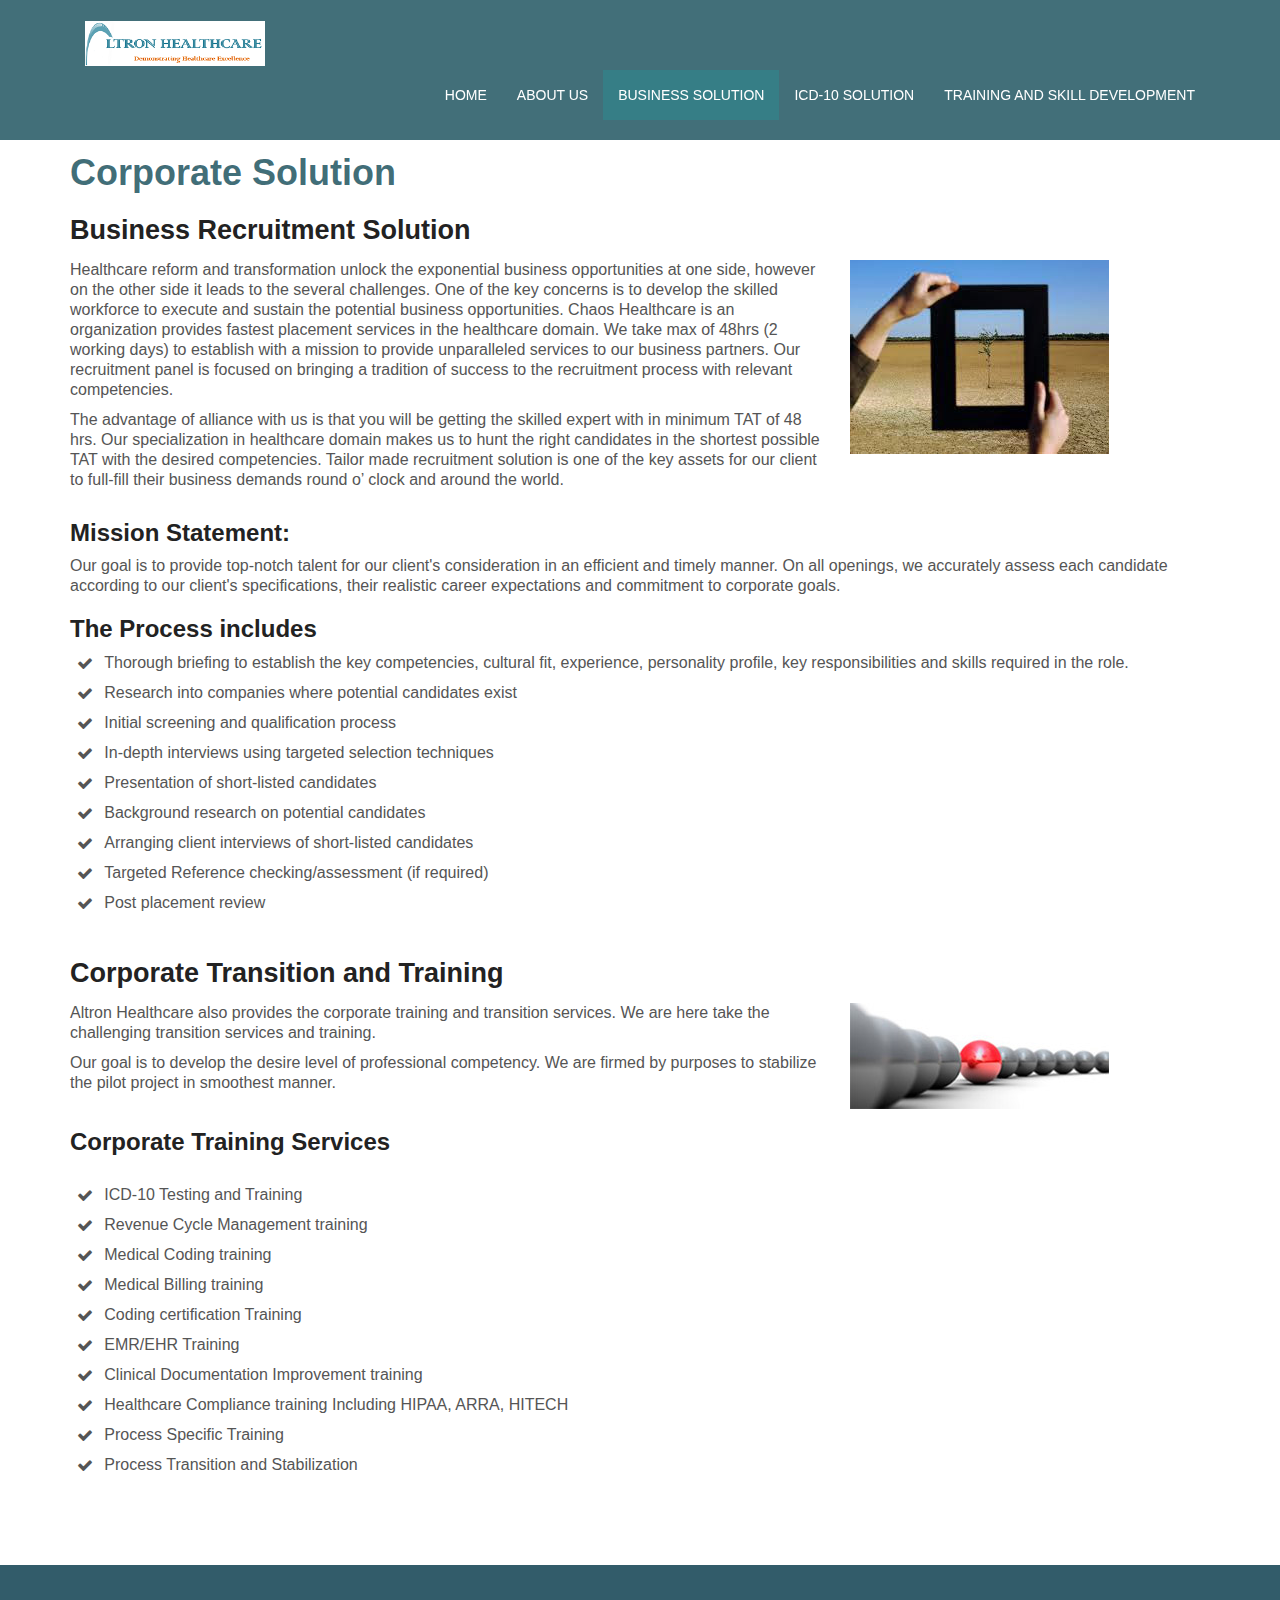
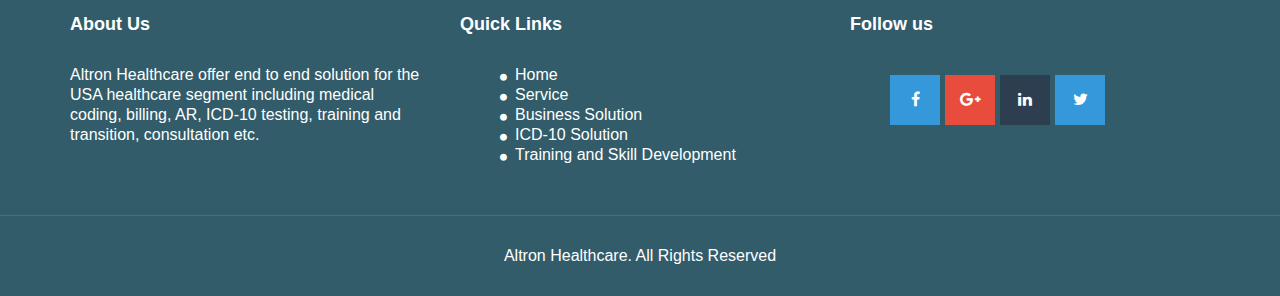
==== Corporate Solution.html @ 139de6fa "Add files via upload" ====
﻿<!DOCTYPE html>
<html lang="en">

<head>
  <meta charset="utf-8">
  <meta name="viewport" content="width=device-width, initial-scale=1">
  <title>Altron HealthCare</title>
  <meta name="description" content="Altron HealthCare">
  <meta name="keywords" content="Altron HealthCare, Purpose Oriented, Leading Innovation, Human Value">

  <!--<link rel="stylesheet" type="text/css" href="https://fonts.googleapis.com/css?family=Open+Sans|Raleway|Candal">-->
  <link rel="stylesheet" type="text/css" href="css/font-awesome.min.css">
  <link rel="stylesheet" type="text/css" href="css/bootstrap.min.css">
  <link rel="stylesheet" type="text/css" href="css/style.css">
    <link rel="stylesheet" type="text/css" href="css/responsive-slider.css">

</head>

<body id="myPage" data-spy="scroll" data-target=".navbar" data-offset="60">
  <!--banner-->
  <section id="sub-page" class="banner">

      <nav class="navbar navbar-default navbar-fixed-top">
        <div class="container">
          <div class="col-md-12">
            <div class="navbar-header">
              <button type="button" class="navbar-toggle" data-toggle="collapse" data-target="#myNavbar">
                <span class="icon-bar"></span>
                <span class="icon-bar"></span>
                <span class="icon-bar"></span>
              </button>
              <a class="navbar-brand" href="#"><img src="img/logo.png" class="img-responsive" style="width: 300px; margin-top: -16px;"></a>
            </div>
            <div class="collapse navbar-collapse navbar-right" id="myNavbar">
              <ul class="nav navbar-nav">
                <li class=""><a href="index.html">Home</a></li>
                <li class="dropdown"><a class="dropdown-toggle" data-toggle="dropdown" role="button" aria-expanded="false" href="About us.html">About US</a>
                <ul class="dropdown-menu" role="menu"><li class="nav_submenu_"> 
                   <a id="" href="About US.html">Mission and Value</a>
                </li></ul>
                </li>
                <li class="active"><a href="#" class="dropdown-toggle" data-toggle="dropdown" role="button" aria-expanded="false">Business Solution</a>
                <ul class="dropdown-menu" role="menu">
                  <li class="nav_submenu_"><a id="" href="Healthcare Practice Solution.html">Healthcare Practice Solution</a></li>
                   <li class="nav_submenu_"><a id="" href="Healthcare Data Solution.html">Healthcare Data Solution</a></li>
                    <li class="nav_submenu_"><a id="" href="Healthcare Compliance Solution.html">Healthcare Compliance and audit solution</a></li>
                     <li class="nav_submenu_"><a id="" href="Corporate Solution.html">Corporate Solution</a></li>
                </ul>
                </li>
                <li class=""><a href="ICD-10 Solution.html">ICD-10 Solution</a></li>
                <li class=""><a href="Training and Skill Development.html">Training and Skill Development</a></li>
              </ul>
            </div>
          </div>
        </div>
      </nav>

  </section>
  <!--/ banner-->
  <!--service-->

  <div class="home-content-2">     
<div class="container">         
<div class="row">        <h1 class="col-xs-12">Corporate Solution</h1> <br />
<br />
<br />
<br />

  <h2 class="col-xs-12">Business Recruitment Solution</h2>      
<div class="col-sm-8">           

<p>Healthcare reform and transformation unlock the exponential business opportunities at one side, however on the other side it leads to the several challenges. One of the key concerns is to develop the skilled workforce to execute and sustain the potential business opportunities. Chaos Healthcare is an organization provides fastest placement services in the healthcare domain. We take max of 48hrs (2 working days) to establish with a mission to provide unparalleled services to our business partners. Our recruitment panel is focused on bringing a tradition of success to the recruitment process with relevant competencies.</p>

<p>The advantage of alliance with us is that you will be getting the skilled expert with in minimum TAT of 48 hrs. Our specialization in healthcare domain makes us to hunt the right candidates in the shortest possible TAT with the desired competencies. Tailor made recruitment solution is one of the key assets for our client to full-fill their business demands round o’ clock and around the world.</p>
  </div><div class="col-sm-4">            
<img src="img/Corporate-Solution1.jpg" alt="Corporate-Solution1" class="img-responsive" width="259" height="194"/>          </div>          

<div class="col-sm-12">
<h3>Mission Statement:</h3>
<p>Our goal is to provide top-notch talent for our client's consideration in an efficient and timely manner. On all openings, we accurately assess each candidate according to our client's specifications, their realistic career expectations and commitment to corporate goals.</p> 
<h3>The Process includes</h3>
<ul class="fa-ul">
  <li><i class="fa-li fa fa-check">&nbsp;</i>Thorough briefing to establish the key competencies, cultural fit, experience, personality profile, key responsibilities and skills required in the role.</li>
  <li><i class="fa-li fa fa-check">&nbsp;</i>Research into companies where potential candidates exist</li>
  <li><i class="fa-li fa fa-check">&nbsp;</i>Initial screening and qualification process</li>
  <li><i class="fa-li fa fa-check">&nbsp;</i>In-depth interviews using targeted selection techniques</li>
  <li><i class="fa-li fa fa-check">&nbsp;</i>Presentation of short-listed candidates</li>
  <li><i class="fa-li fa fa-check">&nbsp;</i>Background research on potential candidates</li>
  <li><i class="fa-li fa fa-check">&nbsp;</i>Arranging client interviews of short-listed candidates</li>
  <li><i class="fa-li fa fa-check">&nbsp;</i>Targeted Reference checking/assessment (if required)</li>
  <li><i class="fa-li fa fa-check">&nbsp;</i>Post placement review</li>
</ul>

</div>

   </div>    </div></div>
  <!--/ service-->
  
    <div class="home-content-2">     
<div class="container">         
<div class="row">        <h2 class="col-xs-12">Corporate Transition and Training  </h2>  

<div class="col-sm-8">
<p>Altron Healthcare also provides the corporate training and transition services. We are here take the challenging transition services and training.</p>

<p>Our goal is to develop the desire level of professional competency. We are firmed by purposes to stabilize the pilot project in smoothest manner.</p>
   </div>
   <div class="col-sm-4">  
                <img src="img/Corporate-Solution2.jpg" alt="Corporate-Solution2" class="img-responsive" width="259" height="106"/>
                    </div> 
         </div>     
   <div class="row">  
<div class="col-sm-12">        
<h3>Corporate Training Services</h3> 
<br />

                <ul class="fa-ul">

  <li><i class="fa-li fa fa-check">&nbsp;</i>ICD-10 Testing and Training</li>
  <li><i class="fa-li fa fa-check">&nbsp;</i>Revenue Cycle Management training</li>
  <li><i class="fa-li fa fa-check">&nbsp;</i>Medical Coding training</li>
  <li><i class="fa-li fa fa-check">&nbsp;</i>Medical Billing training</li>
  <li><i class="fa-li fa fa-check">&nbsp;</i>Coding certification Training</li>
  <li><i class="fa-li fa fa-check">&nbsp;</i>EMR/EHR Training</li>
  <li><i class="fa-li fa fa-check">&nbsp;</i>Clinical Documentation Improvement training</li>
  <li><i class="fa-li fa fa-check">&nbsp;</i>Healthcare Compliance training Including HIPAA, ARRA, HITECH</li>
  <li><i class="fa-li fa fa-check">&nbsp;</i>Process Specific Training</li>
  <li><i class="fa-li fa fa-check">&nbsp;</i>Process Transition and Stabilization</li>
                </ul>     </div>    
               <!-- <div class="col-sm-6">        

<br />
<br />
<br />
<br />

                <ul class="fa-ul">

  <li><i class="fa-li fa fa-check">&nbsp;</i>EMR/EHR Training</li>
  <li><i class="fa-li fa fa-check">&nbsp;</i>Clinical Documentation Improvement training</li>
  <li><i class="fa-li fa fa-check">&nbsp;</i>Healthcare Compliance training Including HIPAA, ARRA, HITECH</li>
  <li><i class="fa-li fa fa-check">&nbsp;</i>Process Specific Training</li>
  <li><i class="fa-li fa fa-check">&nbsp;</i>Process Transition and Stabilization</li>
                </ul>     </div> -->
                
                </div>    </div></div>
  
  
  <br />
  <br />
  
  <!--footer-->
   <footer id="footer">
    <div class="top-footer">
      <div class="container">
        <div class="row">
          <div class="col-md-4 col-sm-4 marb20">
            <div class="ftr-tle">
              <h4 class="white no-padding">About Us</h4>
            </div>
            <div class="info-sec">
              <p>Altron Healthcare offer end to end solution for the USA healthcare segment including medical coding, billing, AR, ICD-10 testing, training and transition, consultation etc. </p>
            </div>
          </div>
          <div class="col-md-4 col-sm-4 marb20">
            <div class="ftr-tle">
              <h4 class="white no-padding">Quick Links</h4>
            </div>
            <div class="info-sec">
              <ul class="quick-info">
                <li><a href="index.html"><i class="fa fa-circle"></i>Home</a></li>
                <li><a href="About US.html"><i class="fa fa-circle"></i>Service</a></li>
                <li><a href="Healthcare Practice Solution.html"><i class="fa fa-circle"></i>Business Solution</a></li>
                <li><a href="ICD-10 Solution.html"><i class="fa fa-circle"></i>ICD-10 Solution</a></li>
                <li><a href="Training and Skill Development.html"><i class="fa fa-circle"></i>Training and Skill Development</a></li>
              </ul>
            </div>
          </div>
          <div class="col-md-4 col-sm-4 marb20">
            <div class="ftr-tle">
              <h4 class="white no-padding">Follow us</h4>
            </div>
            <div class="info-sec">
              <ul class="social-icon">
                <li class="bglight-blue"><i class="fa fa-facebook"></i></li>
                <li class="bgred"><i class="fa fa-google-plus"></i></li>
                <li class="bgdark-blue"><i class="fa fa-linkedin"></i></li>
                <li class="bglight-blue"><i class="fa fa-twitter"></i></li>
              </ul>
            </div>
          </div>
        </div>
      </div>
    </div>
    <div class="footer-line">
      <div class="container">
        <div class="row">
          <div class="col-md-12 text-center">
            Altron Healthcare. All Rights Reserved
            <div class="credits">
              <!--
                All the links in the footer should remain intact.
                You can delete the links only if you purchased the pro version.
                Licensing information: https://bootstrapmade.com/license/
                Purchase the pro version with working PHP/AJAX contact form: https://bootstrapmade.com/buy/?theme=Medilab
         
              Designed by <a href="https://bootstrapmade.com/">BootstrapMade.com</a>     -->
            </div>
          </div>
        </div>
      </div>
    </div>
  </footer>
  <!--/ footer-->

  <script src="js/jquery.min.js"></script>
  <script src="js/jquery.easing.min.js"></script>
  <script src="js/bootstrap.min.js"></script>
    <script src="js/responsive-slider.js"></script>
  <script src="js/custom.js"></script>
  <script src="contactform/contactform.js"></script>

</body>

</html>
---- css/style.css ----
﻿/*
    Theme Name: Medilab
    Theme URL: https://bootstrapmade.com/medilab-free-medical-bootstrap-theme/
    Author: BootstrapMade.com
    Author URL: https://bootstrapmade.com
*/

body {
	font-family: 'Open Sans', sans-serif;
	line-height: 20px;
	color: #555555;
	font-size: 300;
	font-size: 16px;
}
.fa-ul > li {
  margin-bottom: 10px;
}
ol, ul {
	list-style: none;
}
blockquote, q {
	quotes: none;
}
blockquote:before, blockquote:after,
q:before, q:after {
	content: '';
	content: none;
}
table {
	border-collapse: collapse;
	border-spacing: 0;
}
h1, h2, h3, h4, h5, h6
{
	font-family: 'Raleway', sans-serif;
	font-weight: 600;
	color: #222222;
}
a, a:hover, a:focus, a:active{
    outline: none;
}

.section-padding{
	padding: 60px 0px;

}
h2 {
    line-height: 20px;
    margin: 0;
    font-size: 27px;
    font-weight: 700;

}
h1 {
    line-height: 25px;
    margin: 20px 0;
    font-size: 36px;
    font-weight: 700;
color:RGBA(13, 70, 83, 0.78);
}
hr.botm-line {
    height: 3px;
    width: 60px;
    background: #ffb737;
    position: relative;
    border: 0;
    margin: 20px 0 20px 0;
}

/***************************************
banner
***************************************/
.navbar {
    margin-bottom: 0px;
    border: 0px;
}
.navbar {
    border-radius: 0px;
}
.navbar-default {
    background-color: RGBA(13, 70, 83, 0.78);
    padding: 20px 0;
    transition: all 0.3s;
}
.navbar-default {
    background-color: RGBA(13, 70, 83, 0.78);
    border: 0px;
}
.navbar {
    border-radius: 0px;
}

.navbar-brand
{
	font-family: 'Chewy', cursive;
	font-size: 32px;
}

.navbar-brand img {
    padding-top: 2px;
    width: 180px !important;
}

.navbar-default .navbar-brand, .navbar-default .navbar-brand:hover, .navbar-default .navbar-brand:focus {
    color: #ffffff;
    font-family:colonnat MT;
}

.top-nav-collapse {
    padding: 0; 
    background: rgba(28,74,90, 0.9);
}

.white, .white:hover, .white:focus
{
	color: #fff;
	width: 100% !important;
}
.block
{
	display: block;
}
.navbar-default .navbar-nav > .active > a, .navbar-default .navbar-nav > .active > a:focus, .navbar-default .navbar-nav > .active > a:hover {
    color: #fff;
    text-transform: uppercase;
    background-color: rgba(12, 184, 182, 0.21);
}
.navbar-default .navbar-nav > li > a
{
	color: #fff;
	text-transform: uppercase;
	font-size: 14px;
	font-weight: 300;
}
.navbar-default .navbar-nav > li > a:hover, .navbar-default .navbar-nav > li > a:focus
{
	color: #fff;
    text-transform: uppercase;
    background-color: rgba(12, 184, 182, 0.21);
}
.affix {
    background-color: #ffffff !important;
}
.affix .navbar-nav > li > a:hover, .affix .navbar-nav > li > a:focus
{
    background-color: rgba(12, 184, 182) !important;
}
#banner{
	background: transparent;
	background-size: cover;
	min-height: 300px;
	position: relative;
}
.bg-color{
	background-color: transparent;
	min-height: 300px;
}
.banner-info{
	padding-top: 70px;
}
.banner-logo img {
	display: inline-block;
	padding: 10px;
	background: #fff;
	border-radius: 10px;
	box-shadow: 1px 1px 2px 1px;
}
.banner-text{
	color: #fff;
}

.banner-text h1{
	font-family: 'Candal', sans-serif;
	font-size: 35px;
	text-transform: uppercase;
	padding-bottom:15px; 
}
.btn-appoint, .btn-appoint:hover, .btn-appoint:focus{
	margin-top: 30px;
	padding: 10px 20px;
	font-size: 12px;
	background-color: rgba(12, 184, 182, 0.91);
	border-radius: 3px;
	color: #fff;
}
.overlay-detail a i {
    text-align: center;
    position: absolute;
    bottom: 1px;
    font-size: 4em;
    color: rgba(12, 184, 182, 0.21);
    margin: 0 auto;
    z-index:999;
}
.text-primary i{
    padding-top: 8px;
    display: inline-block;
}
/***************************************
services
***************************************/
.icon i{
	color: #0cb8b6;
	font-size: 45px;
	margin-bottom: 25px;
}
.service-info{
	margin-bottom: 20px;
}
.icon-info h4{
	padding-bottom: 15px;
}
.icon-info p{
	font-size: 15px !important;
}
/***************************************
cta-1
***************************************/
.schedule-tab {
	background-color: #0CB8B6;
	float: left;
}
.medi-info{
	border-right: 1px solid #fff;
}
.medi-info, .time-info{
	padding: 20px;
	color: #fff;
}
.medi-info h3, .time-info h3{
	padding-bottom: 16px;
	color: #fff;
	font-weight: 600;
}
.medi-info-btn, .medi-info-btn:hover, .medi-info-btn:focus {
    margin: 15px 0px 5px;
    display: inline-block;
    border: solid white 2px;
    padding: 3px 8px;
    font-size: 12px;
    color: #fff;
    font-weight: 400 !important;
    cursor: pointer;
}
td {
    border: 0px solid #ededed;
    border-top: 1px solid rgba(216, 216, 216, 0.5);
    padding: 6px 10px 6px 0;
}
.medi-info, .time-info{
    font-size: 14px;
}
/***************************************
about
***************************************/
#about{
    background-color: rgba(238, 238, 238, 0.15);
}
.lg-line{
	line-height: 1.4;
	font-size: 28px;
}
.more-features-box-text-icon {
    float: left;
    width: 40px;
    height: 40px;
    padding-top: 6px;
    background: #0cb8b6;
    -moz-border-radius: 50%;
    -webkit-border-radius: 50%;
    border-radius: 50%;
    color: #fff;
    text-align: center;
}
.more-features-box-text-description h3{
    padding-bottom: 15px;
}
.more-features-box-text-icon i {
    font-size: 18px;
    line-height: 26px;
}
.more-features-box-text-description{
	margin-left: 80px;
	margin-bottom: 35px;
}
.sec-para{
	padding-bottom: 10px;
}
/***************************************
doctor team
***************************************/
.thumbnail {
	border-radius: 0px;
}
.caption h3{
    padding-bottom: 5px;
}
.caption p{
    padding-bottom: 10px;
}
/***************************************
testimonial
***************************************/
#testimonial{
    background-color: #eee;
}
.testi-details {
    background: #fff;
    padding: 14px 24px;
    margin-bottom: 20px;
    box-shadow: 3px 3px 2px 0px rgba(0,0,0,0.18);
    position: relative;
}
.testi-details-img {
    box-shadow: 3px 3px 2px 0px rgba(0,0,0,0.18);
    border-radious:10px;
}
.testi-info a {
    display: block;
    width: 50px;
    height: 50px;
    background-color: #fff;
    border-radius: 50%;
    float: left;
    margin-right: 10px;
}
.testi-info a img{
	border-radius: 50%;
}
.testi-info h3 {
    display: inline-block;
    line-height: 22px;
    font-weight: 600;
    color: #000;
    margin-top: 8px;
}
.testi-info h3 > span {
    display: block;
    line-height: 16px;
    font-weight: 400;
}
.testi-details::after {
    content: "";
    position: absolute;
    width: 0;
    height: 0;
    border-style: solid;
    border-color: transparent;
    border-left: 0;
    bottom: -40px;
    left: 56px;
    border-top-color: #fff;
    border-width: 20px;
}
.testi-details::before {
    content: '';
    position: absolute;
    transform: rotate(45deg);
    width: 0px;
    height: 0px;
    bottom: -30px;
    left: 45px;
    border-style: solid;
    border-width: 15px;
    border-color: transparent;
    z-index: -1;
    box-shadow: 3px -13px 5px 0px rgba(0, 0, 0, 0.18);
    border-left: 0;
}
/***************************************
cta -2
***************************************/
#cta-2{
	background-color: rgb(41, 48, 46);
	color:#999999;
}
.white{
	color: #fff;
}
.icon-play, .icon-play:hover, .icon-play:focus{
	background-color: #0CB8B6;
	padding: 5px 10px;
	color: #fff;
	text-decoration: none;
	padding: 5px 17px;
	margin-top: 26px;
	display: block;
}
.text-primary {
    color: #0cb8b6;
}
.icon-mar 
{
	margin-right: 7px;
}
/***************************************
contact us
***************************************/
.space {
    margin-top: 40px;
}
.btn-form, .btn-form:hover, .btn-form:focus {
    background-color: #0cb8b6;
    color: #fff;
    border-radius: 0px;
    padding: 10px 20px;
}
.br-radius-zero {
    border-radius: 0px;
}
.form-control{
	height: 40px;
}

.validation {
    color: red;
    display:none;
    margin: 0 0 20px;
    font-weight:400;
    font-size:13px;
}

#sendmessage {
    color: green;
    border:1px solid green;
    display:none;
    text-align:center;
    padding:15px;
    font-weight:600;
    margin-bottom:15px;
}

#errormessage {
    color: red;
    display:none;
    border:1px solid red;
    text-align:center;
    padding:15px;
    font-weight:600;
    margin-bottom:15px;
}

#sendmessage.show, #errormessage.show, .show {
	display:block;
}


/***************************************
footer
***************************************/
#footer{
	background-color: #325C6A;
}
.ftr-tle {
    height: 50px;
}
.info-sec {
    color: #fff;
}
.quick-info li i {
    font-size: 8px;
    width: 15px;
    height: 15px;
    line-height: 15px;
    text-align: left;
}
.social-icon li {
    float: left;
    width: 50px;
    height: 50px;
    line-height: 50px;
    text-align: center;
    margin-right: 5px;
}
.bglight-blue {
    background-color: #3498DB;
}
.bgred {
    background-color: #E74C3C;
}
.bgdark-blue {
    background-color: #2C3E50;
}
.bglight-blue {
    background-color: #3498DB;
}
.top-footer {
    padding: 40px 0px;
    border-bottom: 1px solid rgba(255, 255, 255, 0.12);
}
.footer-line {
    padding: 30px 0px;
    color: #fff;
}

.footer-line a {
    color: #0CB8B6;
}

.quick-info li a{
    color: #fff;
}
.site-link, .site-link:hover, .site-link:focus
{
    color: #0cb8b6;
    text-transform: none;
}
@media (min-width: 551px) and (max-width: 980px){

}
@media (min-width: 220px) and (max-width: 551px){
    .testi-info{
        margin-bottom: 20px;
    }
    .marb20{
        margin-top: 30px;
    }
    h2{
        font-size: 24px;
        line-height: 1.2;
    }
    .section-title{
        margin-bottom: 30px;
    }
    .medi-info {
    border: 0px;
    border-bottom: 1px solid #fff;
    }
    .service-info{
        margin-top: 20px;
        margin-bottom: 0px;
    }
    .caption h3 {
    font-size: 14px;
    }
    .caption p{
    font-size: 12px;
    padding-bottom: 5px;
    }
    .caption ul li a i{
        font-size: 14px;
    }
    .banner-text h1{
        font-size: 24px;
    }
}
     .slider{margin-top:15px;background:#fff;width:100%;padding:40px 0px;}
     .slider .container{padding:20px 10px;}
       .home-content-2{margin:40px 0;display:block;}
  .home-content-2 h2{margin-bottom:20px !important;clear:both;display:block;}
     #sub-page{height:100px;}
     .navbar-header{float:none !important;}
---- css/responsive-slider.css ----
.responsive-slider {
  width: 100%;
  position: relative;
}
.responsive-slider .touch-surface {
  position: absolute;
  top: 0;
  left: 0;
  width: 100%;
  height: 100%;
}
.responsive-slider .slides {
  position: relative;
  overflow: hidden;
}
.responsive-slider .slides ul {
  list-style-type: none;
  padding: 0;
  margin: 0;
  white-space: nowrap;
  font-size: 0;
}
.responsive-slider .slides ul li {
  display: inline-block;
  max-width: 100%;
}
.responsive-slider .slides ul li .slide-body {
  display: inline-block;
  position: relative;
  max-width: 100%;
  font-size: 14px;
}
.responsive-slider .slides ul li .slide-body img {
  max-width: 100%;
}
.responsive-slider .slides ul li .slide-body .caption {
  position: absolute;
  color: #fff;
  text-shadow: 0px 1px 0px #000000;
}
.responsive-slider .slides ul li .slide-body .caption.header {
  top: 45%;
  left: 29%;
}
@media (max-width: 1199px){
.responsive-slider .slides ul li .slide-body .caption.header {
  top: 45%;
  left:15%;
} 
}
.responsive-slider .slides ul li .slide-body .caption.header h1 {
  font-size: 50px;
  padding: 0 3px 0 3px;
  
}
.responsive-slider .slides ul li .slide-body .caption.header h2 {
  font-size: 40px;
	margin-bottom:30px;
	
  
}
.responsive-slider .slides ul li .slide-body .caption.header h2 i {
  font-size: 35px;
}
@media (min-width: 481px) and (max-width: 767px) {
  .responsive-slider .slides ul li .slide-body .caption.header h2 {
    font-size: 25px;
  }
  .responsive-slider .slides ul li .slide-body .caption.header h2 i {
    font-size: 20px;
  }
}
@media (max-width: 480px) {
  .responsive-slider .slides ul li .slide-body .caption.header h2 {
    font-size: 16px;
  }
  .responsive-slider .slides ul li .slide-body .caption.header h2 i {
    font-size: 14px;
  }
}
.responsive-slider .slides ul li .slide-body .caption.sub {
  bottom: -8px;
  right: -20px;
  font-weight: bold;
}
@media (min-width: 481px) and (max-width: 767px) {
  .responsive-slider .slides ul li .slide-body .caption.sub {
    font-size: 11px;
    bottom: 0px;
    right: -10px;
  }
}
@media (max-width: 480px) {
  .responsive-slider .slides ul li .slide-body .caption.sub {
    font-size: 10px;
    bottom: 5px;
    right: 0;
  }
}
.responsive-slider .slides ul li .slide-body .caption.img-html5 {
  top: 13%;
  right: 8%;
  width: 30%;
}
.responsive-slider .slides ul li .slide-body .caption.img-html5 img {
  max-width: 100%;
}
.responsive-slider .slides ul li .slide-body .caption.img-css3 {
  top: 57%;
  right: 12%;
  width: 10%;
}
.responsive-slider .slides ul li .slide-body .caption.img-css3 img {
  max-width: 100%;
}
.responsive-slider .slides ul li .slide-body .caption.img-bootstrap {
  top: 48%;
  right: 12%;
  width: 11%;
}
.responsive-slider .slides ul li .slide-body .caption.img-bootstrap img {
  max-width: 100%;
}
.responsive-slider .slides ul li .slide-body .caption.img-twitter {
  top: 19%;
  right: 12%;
  width: 11%;
}
.responsive-slider .slides ul li .slide-body .caption.img-twitter img {
  max-width: 100%;
}
.responsive-slider .slides ul li .slide-body .caption.img-jquery {
  top: 66%;
  right: 12%;
  width: 33%;
}
.responsive-slider .slides ul li .slide-body .caption.img-jquery img {
  max-width: 100%;
}
.responsive-slider .slider-control {
  position: absolute;
  font-size: 30px;
  color: #fff;
  top: 40%;
  color: #50c0e9;
  padding: 10px;
  margin-top:20px;
}
.responsive-slider .slider-control.left {
  left: 0;
  padding-left: 0;
  -webkit-border-radius: ;
  border-radius: ;
}
.responsive-slider .slider-control.left:hover {
  text-decoration: none;
  padding-left: 10px;
}
.responsive-slider .slider-control.right {
  right: 0;
  padding-right: 0;
  -webkit-border-radius: ;
  border-radius: ;
}
.responsive-slider .slider-control.right:hover {
  text-decoration: none;
  padding-right: 10px;
}
@media (max-width: 480px) {
  .responsive-slider .slider-control.left,
  .responsive-slider .slider-control.right {
    display: none;
  }
}
.responsive-slider .pages {
  position: absolute;
  bottom: 0;
  left: 0;
  width: 100%;
  text-align: center;
}
.responsive-slider .pages .page {
  display: inline-block;
  color: transparent;
  width: 5px;
  height: 5px;
  border: 3px solid #fff;
  border-radius: 50%;
  opacity: 0.5;
}
.responsive-slider .pages .page.active {
  opacity: 1;
}
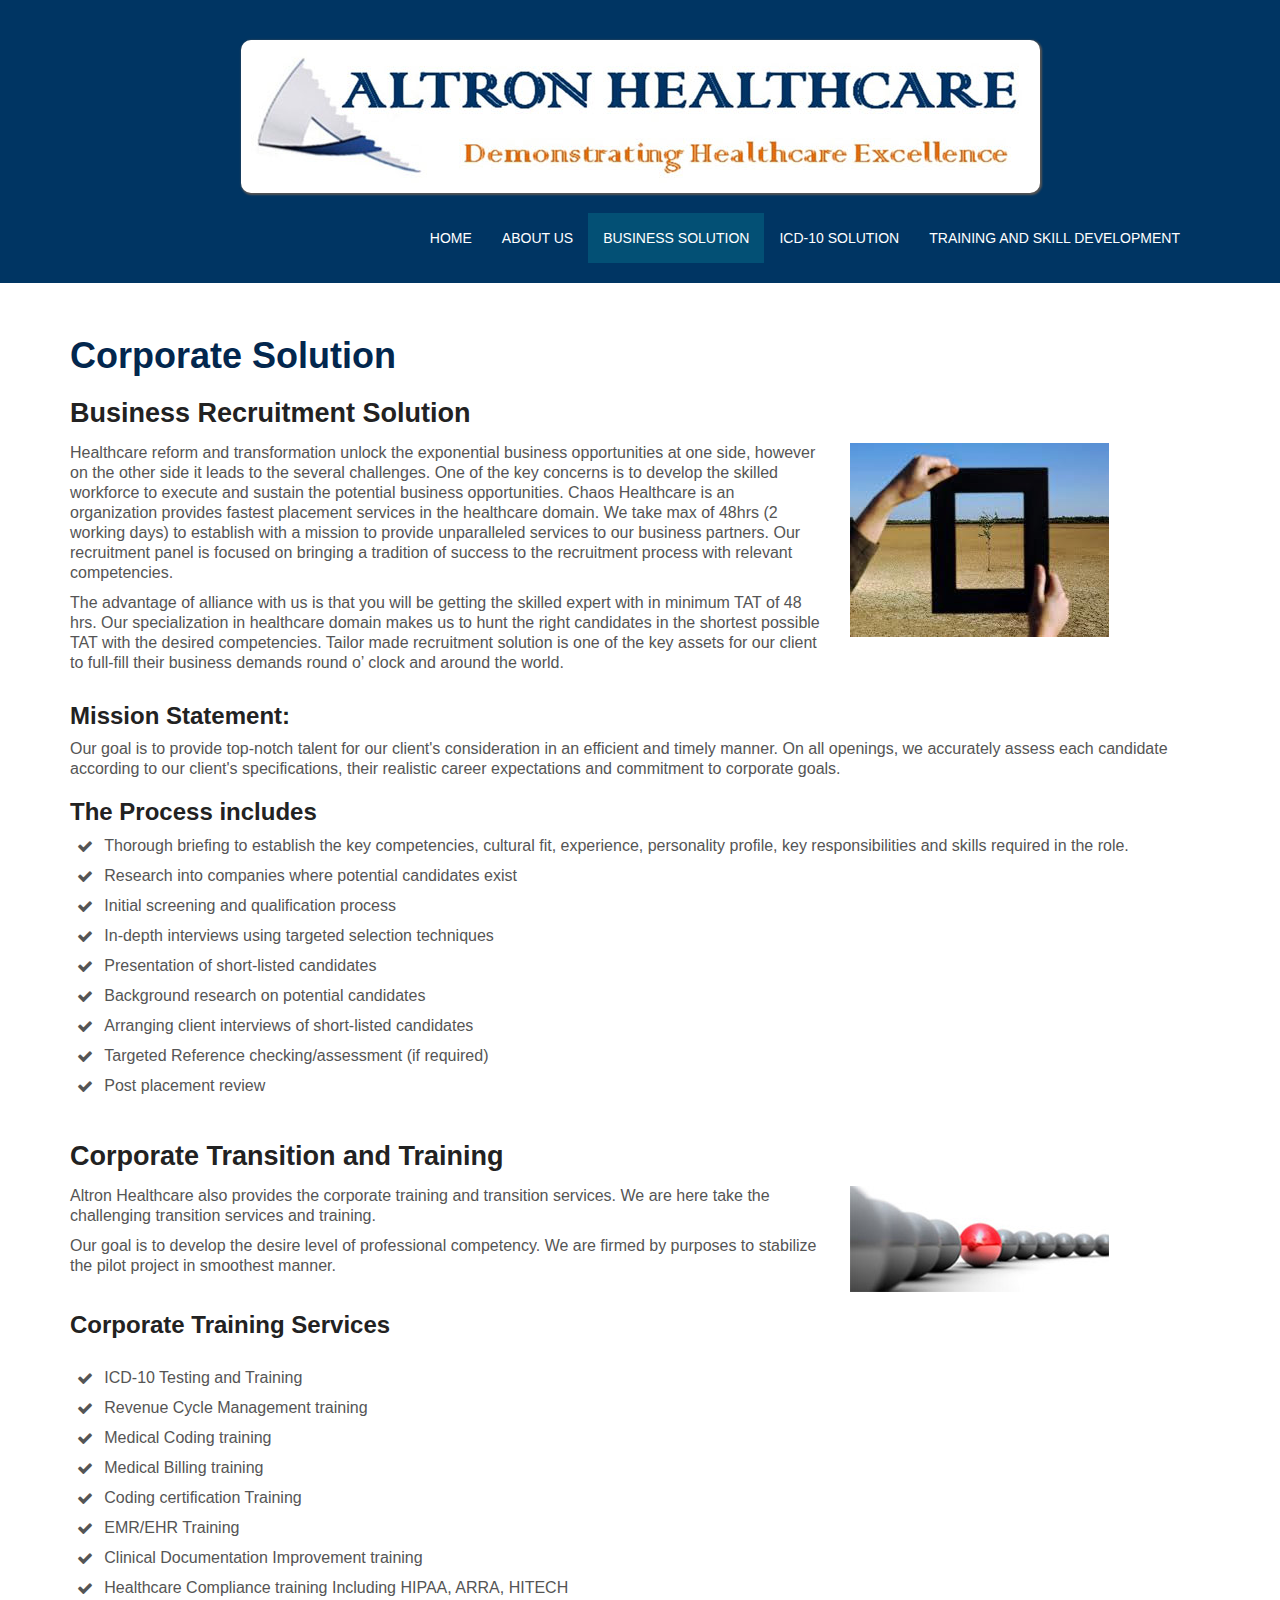
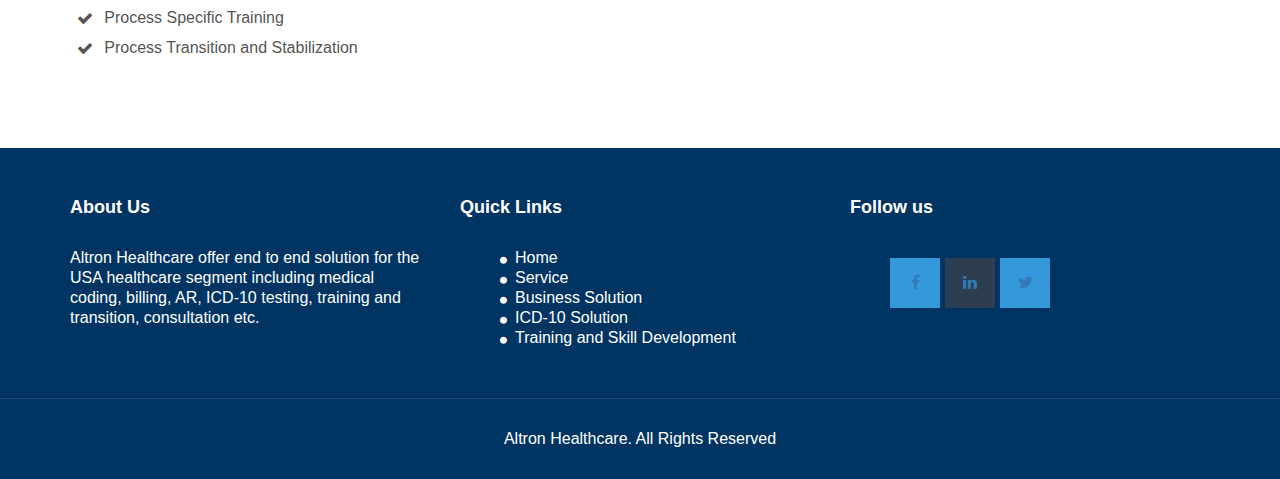
==== commit b25c84df: "Add files via upload" ====
--- a/Corporate Solution.html
+++ b/Corporate Solution.html
@@ -13,14 +13,22 @@
   <link rel="stylesheet" type="text/css" href="css/bootstrap.min.css">
   <link rel="stylesheet" type="text/css" href="css/style.css">
     <link rel="stylesheet" type="text/css" href="css/responsive-slider.css">
-
+<!-- Global site tag (gtag.js) - Google Analytics -->
+<script async src="https://www.googletagmanager.com/gtag/js?id=UA-112494316-1"></script>
+<script>
+  window.dataLayer = window.dataLayer || [];
+  function gtag(){dataLayer.push(arguments);}
+  gtag('js', new Date());
+
+  gtag('config', 'UA-112494316-1');
+</script>
 </head>
 
 <body id="myPage" data-spy="scroll" data-target=".navbar" data-offset="60">
   <!--banner-->
-  <section id="sub-page" class="banner">
-
-      <nav class="navbar navbar-default navbar-fixed-top">
+  <section id="banner" class="banner">
+
+      <nav class="navbar navbar-default">
         <div class="container">
           <div class="col-md-12">
             <div class="navbar-header">
@@ -29,7 +37,9 @@
                 <span class="icon-bar"></span>
                 <span class="icon-bar"></span>
               </button>
-              <a class="navbar-brand" href="#"><img src="img/logo.png" class="img-responsive" style="width: 300px; margin-top: -16px;"></a>
+<div class="banner-logo text-center"><br />
+              <img src="img/altron-healthcare.jpg" class="img-responsive">
+            </div><br />
             </div>
             <div class="collapse navbar-collapse navbar-right" id="myNavbar">
               <ul class="nav navbar-nav">
@@ -181,11 +191,11 @@
               <h4 class="white no-padding">Follow us</h4>
             </div>
             <div class="info-sec">
-              <ul class="social-icon">
-                <li class="bglight-blue"><i class="fa fa-facebook"></i></li>
-                <li class="bgred"><i class="fa fa-google-plus"></i></li>
-                <li class="bgdark-blue"><i class="fa fa-linkedin"></i></li>
-                <li class="bglight-blue"><i class="fa fa-twitter"></i></li>
+ <ul class="social-icon">
+                <li class="bglight-blue"><a href="https://www.facebook.com/AHIPL/" target="_blank"><i class="fa fa-facebook"></i></a></li>
+                <!--<li class="bgred"><a href="https://plus.google.com" target="_blank"><i class="fa fa-google-plus"></i></li>-->
+                <li class="bgdark-blue"><a href="https://in.linkedin.com/in/altron-healthcare-6219a9125" target="_blank"><i class="fa fa-linkedin"></i></li>
+                <li class="bglight-blue"><a href="https://twitter.com/altron232" target="_blank"><i class="fa fa-twitter"></i></li>
               </ul>
             </div>
           </div>
@@ -197,15 +207,7 @@
         <div class="row">
           <div class="col-md-12 text-center">
             Altron Healthcare. All Rights Reserved
-            <div class="credits">
-              <!--
-                All the links in the footer should remain intact.
-                You can delete the links only if you purchased the pro version.
-                Licensing information: https://bootstrapmade.com/license/
-                Purchase the pro version with working PHP/AJAX contact form: https://bootstrapmade.com/buy/?theme=Medilab
-         
-              Designed by <a href="https://bootstrapmade.com/">BootstrapMade.com</a>     -->
-            </div>
+
           </div>
         </div>
       </div>
--- a/css/style.css
+++ b/css/style.css
@@ -56,7 +56,7 @@
     margin: 20px 0;
     font-size: 36px;
     font-weight: 700;
-color:RGBA(13, 70, 83, 0.78);
+color:#03274e;
 }
 hr.botm-line {
     height: 3px;
@@ -78,12 +78,12 @@
     border-radius: 0px;
 }
 .navbar-default {
-    background-color: RGBA(13, 70, 83, 0.78);
+    background-color: #003563;
     padding: 20px 0;
     transition: all 0.3s;
 }
 .navbar-default {
-    background-color: RGBA(13, 70, 83, 0.78);
+    background-color:#003563;
     border: 0px;
 }
 .navbar {
@@ -148,7 +148,7 @@
 #banner{
 	background: transparent;
 	background-size: cover;
-	min-height: 300px;
+	/*min-height: 300px;*/
 	position: relative;
 }
 .bg-color{
@@ -302,7 +302,7 @@
 testimonial
 ***************************************/
 #testimonial{
-    background-color: #eee;
+    background-color: #f3f8fc;
 }
 .testi-details {
     background: #fff;
@@ -449,7 +449,7 @@
 footer
 ***************************************/
 #footer{
-	background-color: #325C6A;
+	background-color: #003563;
 }
 .ftr-tle {
     height: 50px;
